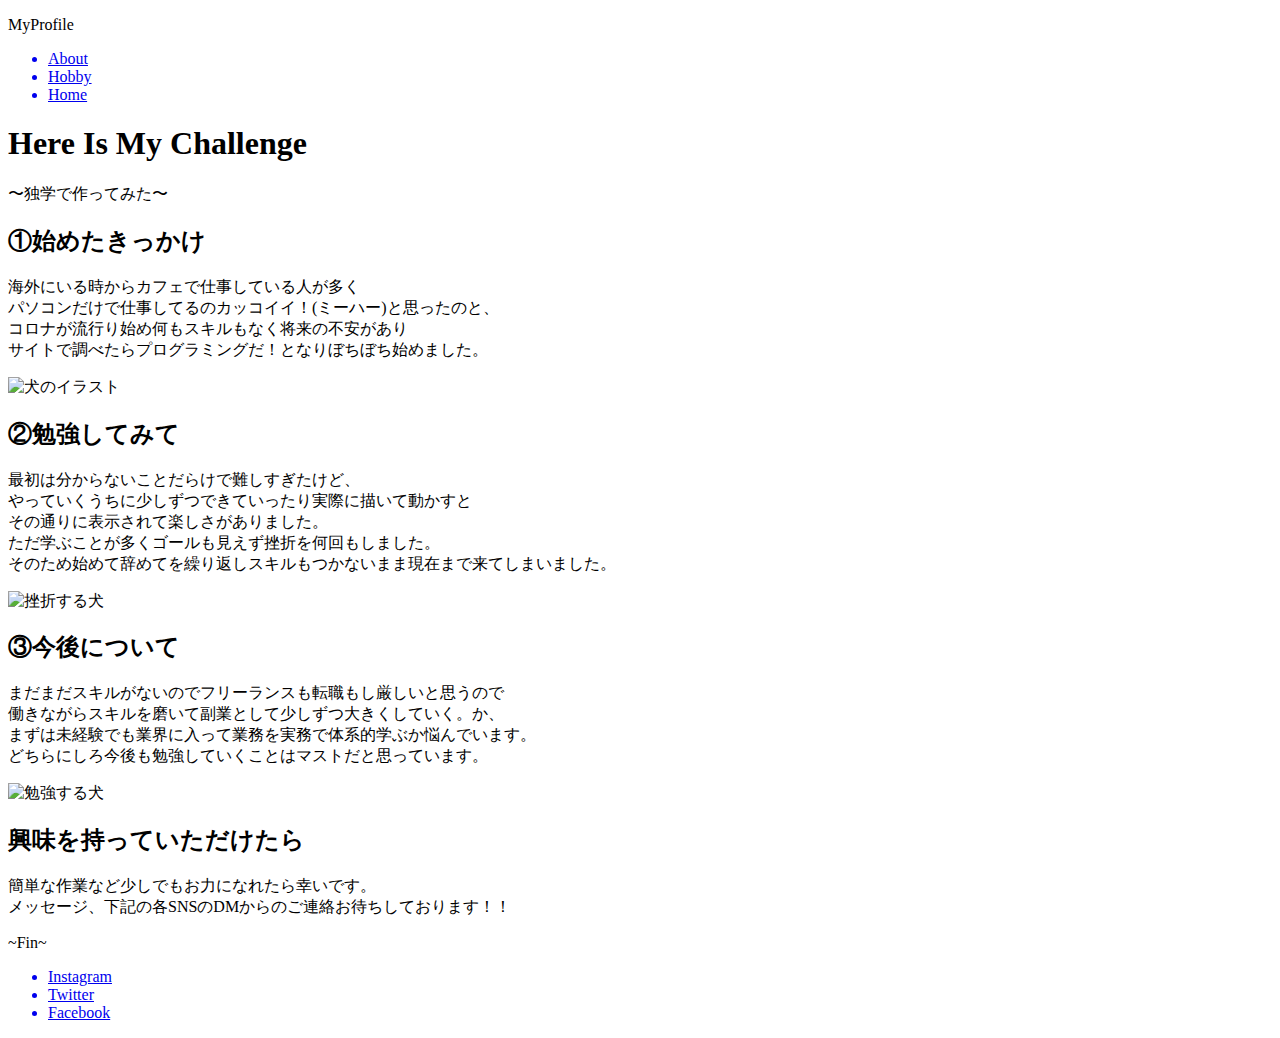
==== index.html @ 5628f1c1 "Create index.html" ====
<!DOCTYPE html>
<html lang="ja">
  <head>
    <meta charset="utf-8">
    <title>My Profile</title>
    <link rel="stylesheet" href="stylesheet.css">
  </head>
  <body>
    <header>
      <div class="header-container">
        <div class="header-icon">
          <p>MyProfile</p>
        </div>
        <div class="header-list">
          <ul>
            <a href="About.html"><li>About</li></a>
            <a href="Hobby.html"><li>Hobby</li></a>
            <a href="mypro.html"><li>Home</li></a>
          </ul>
        </div>
      </div>
    </header>
    <div class="main">
      <div class="top-wrapper">
        <h1><span>H</span>ere <span>I</span>s <span>M</span>y <span>C</span>hallenge</h1>
        <p>〜独学で作ってみた〜</p>
      </div>
      <div class="main-wrapper">
        <div class="main-container">
          <div class="txt-container">
            <h2>①<span>始</span>めたきっかけ</h2>
            <p> 海外にいる時からカフェで仕事している人が多く<br>
                パソコンだけで仕事してるのカッコイイ！(ミーハー)と思ったのと、<br>
                コロナが流行り始め何もスキルもなく将来の不安があり<br>
                サイトで調べたらプログラミングだ！となりぼちぼち始めました。
            </p>
          </div>
          <div class="img-container">
            <img src="https://3.bp.blogspot.com/-dqoq-nN83NM/W1vg19r9wlI/AAAAAAABNrw/IP2DyyofvHgh8Z1weiHaVYZlPkplfZ3hACLcBGAs/s800/animal_chara_computer_inu.png" alt="犬のイラスト">
          </div>
        </div>
        <div class="main-container">
          <div class="txt-container">
            <h2>②<span>勉</span>強してみて</h2>
            <p>最初は分からないことだらけで難しすぎたけど、<br>
               やっていくうちに少しずつできていったり実際に描いて動かすと<br>
               その通りに表示されて楽しさがありました。<br>
               ただ学ぶことが多くゴールも見えず挫折を何回もしました。<br>
               そのため始めて辞めてを繰り返しスキルもつかないまま現在まで来てしまいました。
            </p>
          </div>
          <div class="img-container">
            <img src="https://sozai-good.com/download?id=8055&type=1&subnumber=0&extention=jpg" alt="挫折する犬">
          </div>
        </div>
        <div class="main-container">
          <div class="txt-container">
            <h2>③<span>今</span>後について</h2>
            <p>まだまだスキルがないのでフリーランスも転職もし厳しいと思うので<br>
               働きながらスキルを磨いて副業として少しずつ大きくしていく。か、<br>
               まずは未経験でも業界に入って業務を実務で体系的学ぶか悩んでいます。<br>
               どちらにしろ今後も勉強していくことはマストだと思っています。 
            </p>
          </div>
          <div class="img-container">
            <img src="https://sozai-good.com/download?id=8284&type=1&subnumber=0&extention=jpg" alt="勉強する犬">
          </div>
        </div>
      </div>
    </div>
    <footer>
      <div class="msg-wrpper">
        <h2>興味を持っていただけたら</h2>
        <p>簡単な作業など少しでもお力になれたら幸いです。<br>
           メッセージ、下記の各SNSのDMからのご連絡お待ちしております！！
        </p>
      </div>
      <div class="footer-wrapper">
        <div class="footer-icon">~Fin~</div>
        <div class="footer-list">
          <ul>
            <a href="https://www.instagram.com/toshiki_usui/" target="_blank"><li>Instagram</li></a>
            <a href="https://twitter.com/soc_usui" target="_blank"><li>Twitter</li></a>
            <a href="https://www.facebook.com/profile.php?id=100005212904942" target="_blank"><li>Facebook</li></a>
          </ul>
        </div>
      </div>
      
    </footer>
  </body>
</html>
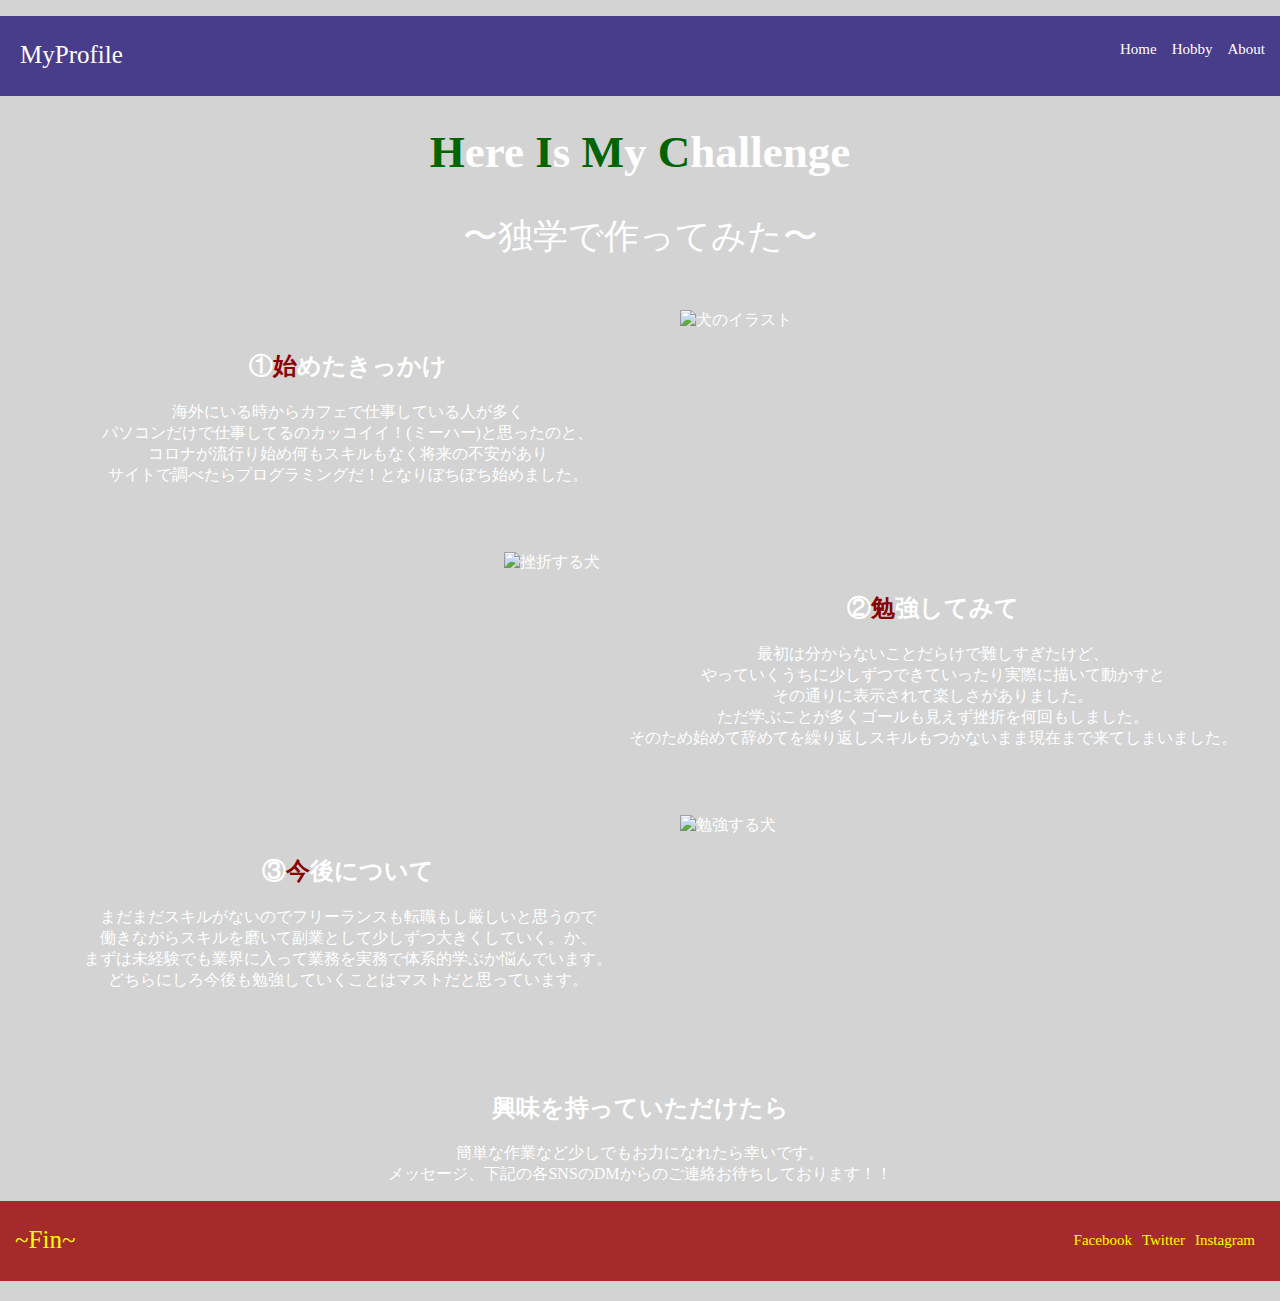
==== commit 7428758d: "Update index.html" ====
--- a/index.html
+++ b/index.html
@@ -13,10 +13,10 @@
         </div>
         <div class="header-list">
           <ul>
-            <a href="About.html"><li>About</li></a>
-            <a href="Hobby.html"><li>Hobby</li></a>
-            <a href="mypro.html"><li>Home</li></a>
-          </ul>
+              <a href="https://tu-web-job.github.io/Myprofile/About.html"><li>About</li></a>
+              <a href="https://tu-web-job.github.io/Myprofile/Hobby.html"><li>Hobby</li></a>
+              <a href="https://tu-web-job.github.io/Myprofile/mypro.html"><li>Home</li></a>
+            </ul>
         </div>
       </div>
     </header>
--- a/stylesheet.css
+++ b/stylesheet.css
@@ -0,0 +1,91 @@
+body {
+    margin:0 auto;
+    background-color:lightgrey;
+    color:white;
+    text-align: center;
+}
+
+
+header {
+    height: 80px;
+    background-color: darkslateblue;
+    
+}
+
+.header-icon {
+    margin-left: 20px;
+    float:left;
+    font-size: 25px;
+}
+
+.header-list li {
+    float:right;
+    margin-top: 25px;
+    margin-right: 15px;
+    list-style: none;
+    font-size: 15px;
+}
+
+a{
+    color: inherit;
+}
+
+
+.top-wrapper h1{
+    font-size: 45px;
+}
+
+.top-wrapper p {
+    font-size: 35px;
+}
+
+.top-wrapper span {
+    color: darkgreen;
+}
+
+.main-container {
+    padding:15px;
+    display: flex;
+}
+
+.main-container:nth-of-type(2n){
+    flex-direction: row-reverse;
+}
+
+.txt-container {
+    padding: 20px;
+    width:50%;
+}
+
+img {
+    width:50%;
+}
+
+span {
+    color:darkred;
+}
+
+footer {
+    margin-top: 50px;
+}
+
+.footer-wrapper {
+    height: 50px;
+    padding:15px;
+    margin-bottom:20px;
+    background-color:brown;
+    color:yellow;
+}
+
+.footer-icon {
+    float:left;
+    font-size: 25px;
+    margin-top:10px;
+}
+
+.footer-list li {
+    list-style: none;
+    float:right;
+    margin-right:10px;
+    font-size:15px;
+}
